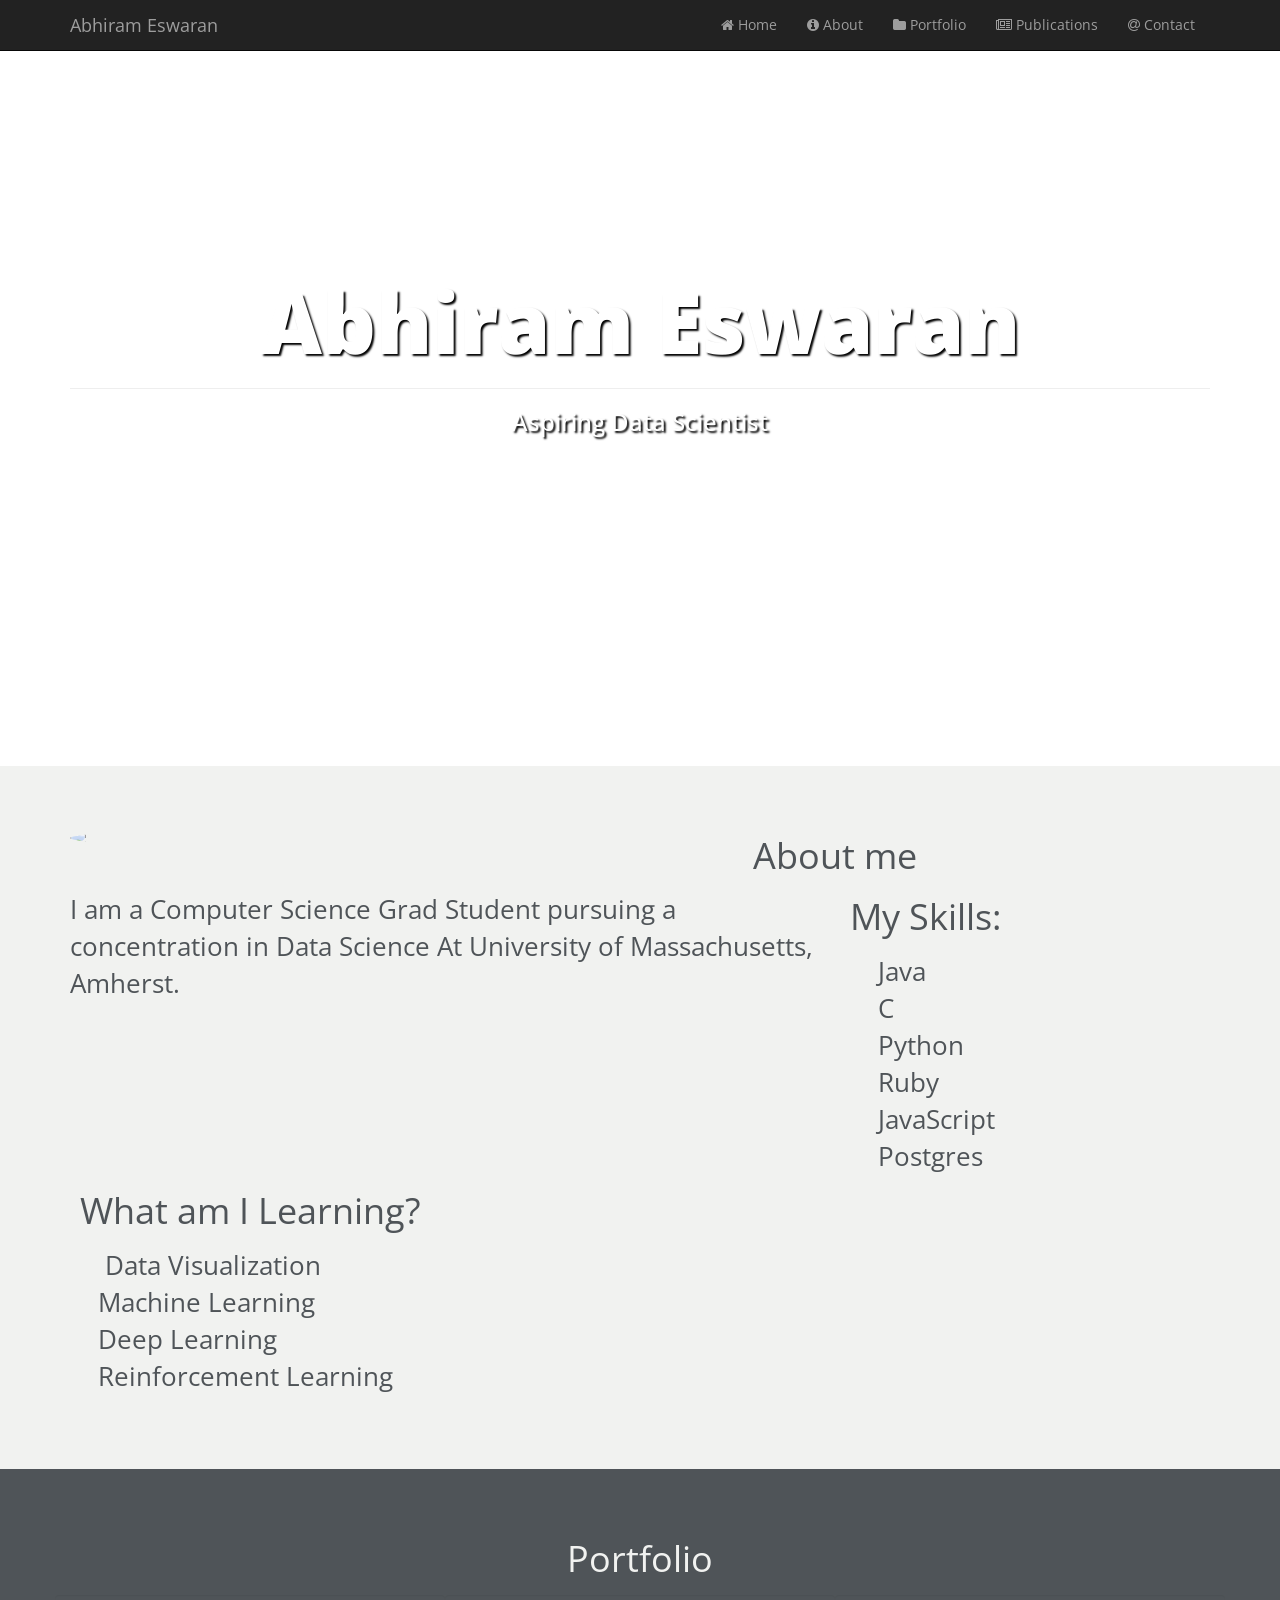
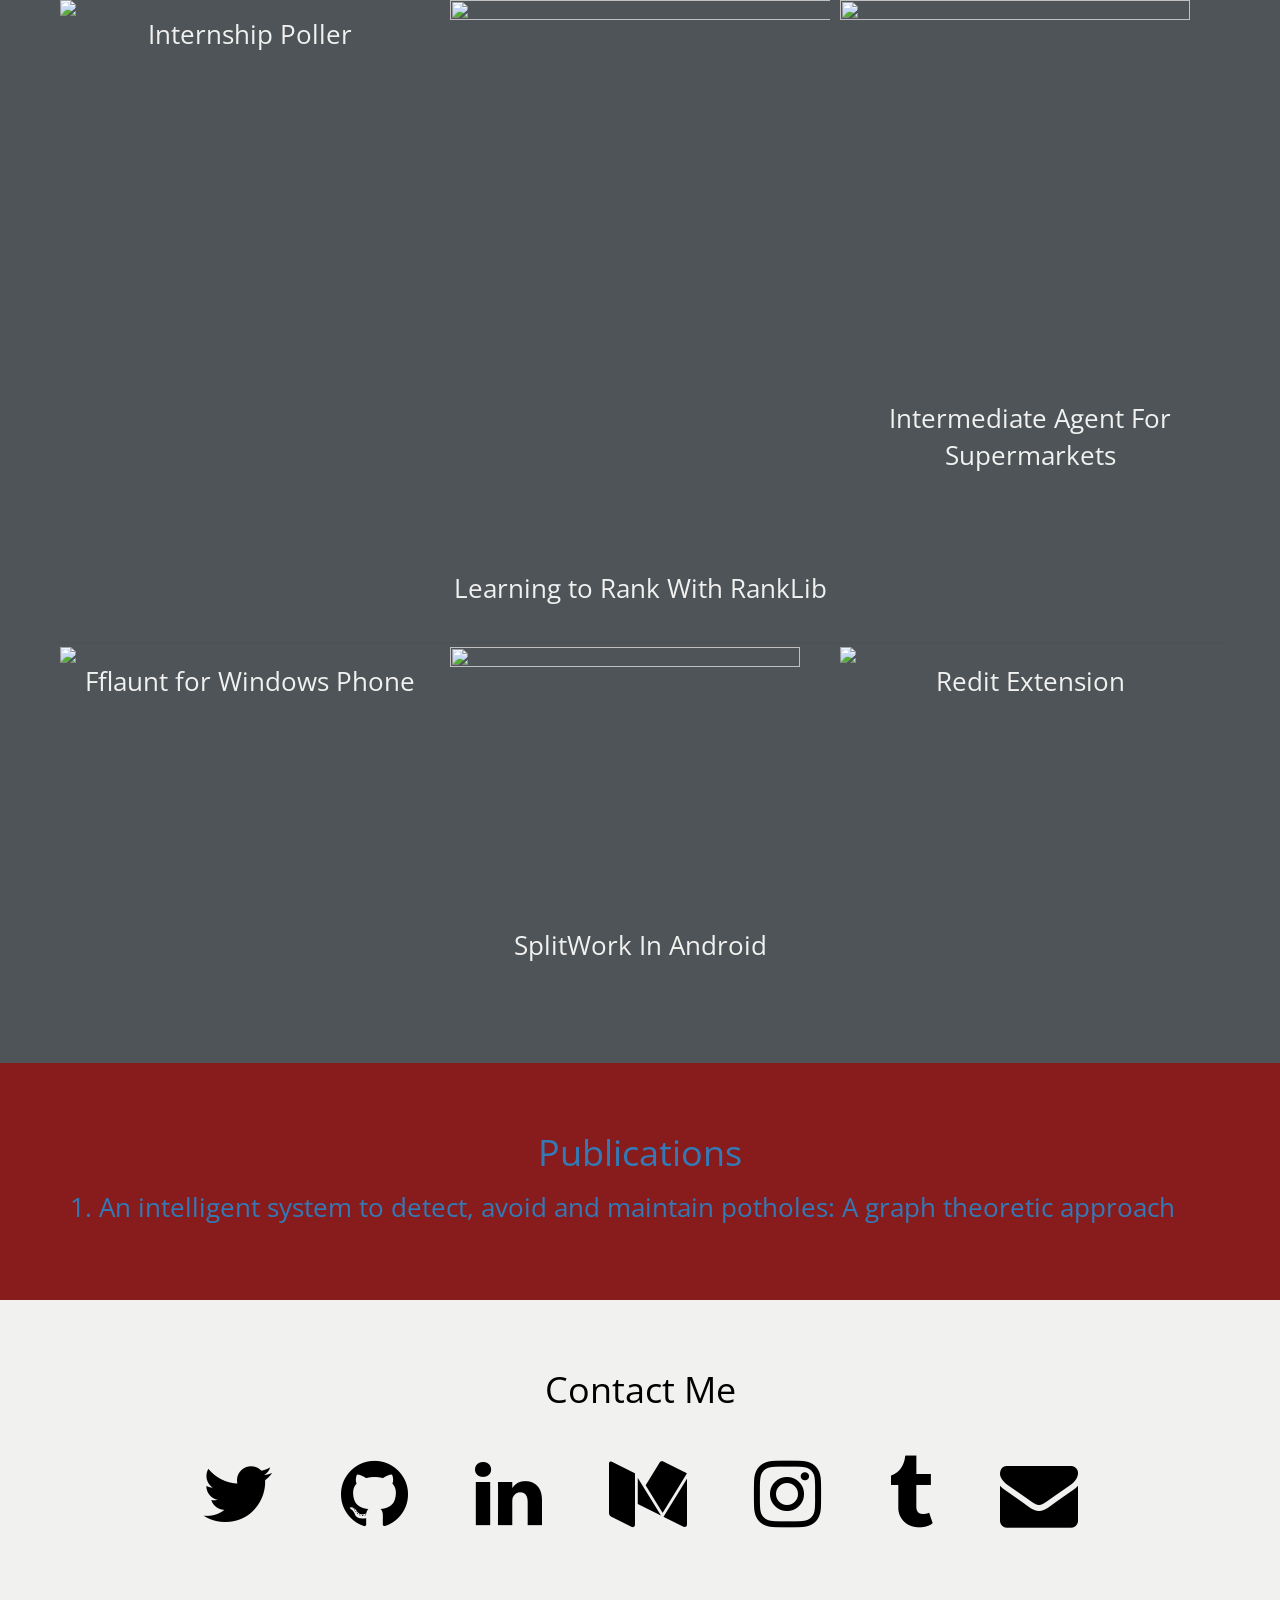
==== index.html @ c7f0a98e "Update index.html" ====
<!DOCTYPE html>
<html >
<head>
  <meta charset="UTF-8">
  <title><i class="fa fa-github"></i>Abhiram Eswaran</title>
  
  
  <link rel='stylesheet prefetch' href='https://maxcdn.bootstrapcdn.com/bootstrap/3.3.5/css/bootstrap.min.css'>

      <link rel="stylesheet" href="css/style.css">

  
</head>

<body>
  <!-- CSS references; Google Fonts & FontAwesome -->
<link rel="stylesheet" type="text/css" href='https://fonts.googleapis.com/css?family=Open+Sans'>
<link rel="stylesheet" href="https://maxcdn.bootstrapcdn.com/font-awesome/4.5.0/css/font-awesome.min.css">
<link rel="stylesheet" href="https://cdn.rawgit.com/konpa/devicon/master/devicon.min.css">

<body>

  <!-- Navigation Bar -->
  <nav class="navbar navbar-inverse navbar-fixed-top" role="navigation">
    <div class="container">
      <!-- Navbar Header -->
      <div class="navbar-header">
        <button type="button" class="navbar-toggle" data-toggle="collapse" data-target="#myNavbar">
          <span class="icon-bar"></span>
          <span class="icon-bar"></span>
          <span class="icon-bar"></span>
        </button>
        <a class="navbar-brand" href="#">Abhiram Eswaran</a>
      </div>
      <!-- END Navbar Header -->
      <!-- List out the nav links, will be toggled if necessary -->
      <div class="collapse navbar-collapse navbar-right" id="myNavbar">
        <ul class="nav navbar-nav">
          <li><a href="#home"><i class="fa fa-home"></i> Home</a></li>
          <li><a href="#about"><i class="fa fa-info-circle"></i> About</a></li>
          <li><a href="#portfolio"><i class="fa fa-folder"></i> Portfolio</a></li>
          <li><a href="#publication"><i class="fa fa-newspaper-o"></i> Publications</a></li>
          <li><a href="#contact"><i class="fa fa-at"></i> Contact</a></li>
        </ul>
      </div>
    </div>
    <!-- END nav links -->
  </nav>
  <!-- END Navigation Bar -->

  <!-- Home -->
  <div class="header-image" id="home">
    <div class="header container">
      <h1>Abhiram Eswaran</h1>
      <hr>
      <h3>Aspiring Data Scientist</h3>
    </div>
  </div>
  <!-- END Home -->


  <!-- About -->
  <div class="info-background" id="about">
    <div class="info container">
      <div class="row">
        <div class="col-md-4 col-xs-8 col-xs-offset-2 col-md-offset-0">
          <img src="https://media.licdn.com/mpr/mpr/shrinknp_400_400/AAEAAQAAAAAAAAcOAAAAJGZmZDVhOWZlLTBhMGMtNDljMC1hNTFmLTFhMGI0YzNlODllMg.jpg" class="img-responsive img-circle">
        </div>
        <div class="col-md-8 col-xs-12">
          <p class="larger-font text-center">About me</p>
        </div>
        <div class="col-md-8 col-xs-12">
          <p>I am a Computer Science Grad Student pursuing a concentration in Data Science At University of Massachusetts, Amherst.</p>
        </div>
        <div class="col-md-4 col-xs-10 col-sm-6 col-xs-offset-1 col-md-offset-0">
          <p class="larger-font text-left">My Skills:</p>
          <p>&nbsp;&nbsp;&nbsp;&nbsp;<i class="devicon-java-plain"></i>Java<br> &nbsp;&nbsp;&nbsp;
              <i class="devicon-c-plain"></i> C<br> &nbsp;&nbsp;&nbsp;
            <i class="devicon-python-plain"></i> Python<br> &nbsp;&nbsp;&nbsp;
            <i class="devicon-ruby-plain"></i> Ruby<br> &nbsp;&nbsp;&nbsp;
            <i class="devicon-javascript-plain"></i> JavaScript<br> &nbsp;&nbsp;&nbsp;
            <i class="devicon-postgresql-plain"></i> Postgres</p>
        </div>
        <div class="col-md-4 col-xs-15 col-sm-6 col-xs-offset-1 col-md-offset-0">
          <p class="larger-font text-center">What am I Learning?</p>
          <p>&nbsp;&nbsp;&nbsp;&nbsp;
            <i></i> Data Visualization<br> &nbsp;&nbsp;&nbsp;
            <i></i> Machine Learning<br> &nbsp;&nbsp;&nbsp;
            <i></i> Deep Learning<br> &nbsp;&nbsp;&nbsp;
            <i></i> Reinforcement Learning</p>
        </div>
      </div>
    </div>
  </div>
  <!-- END About -->


  <!-- Portfolio -->
  <div class="portfolio" id="portfolio">
    <div class="container">
      <p class="larger-font">Portfolio</p>
      <div class="row">
        <a href="https://github.com/AbhiramE/Poller" target="_blank">
          <div class="col-md-4 well smaller-font">
            <img src="http://i.imgur.com/1vtvgUs.jpg" class="img-responsive height="600" width="400""></img>
            <p>Internship Poller</p>
          </div>
        </a>
        <a href="https://github.com/AbhiramE/ProjectLETOR" target="_blank">
          <div class="col-md-4 well smaller-font">
            <img src="http://i.imgur.com/1vtvgUs.jpg" class="img-responsive" height="600" width="400"></img>
            <p>Learning to Rank With RankLib</p>
          </div>
      <a href="https://gist.github.com/AbhiramE/b991ebe4066206c354f7f029fd374543" target="_blank">
          <div class="col-md-4 well smaller-font">
            <img src="http://imgur.com/uqmfuDP.png" class="img-responsive" height="400" width="350"></img>
            <p>Intermediate Agent For Supermarkets</p>
          </div>
        </a>
      </div>
  <a href="https://gist.github.com/AbhiramE/706f2cb693ec37452154c505a6e55aae" target="_blank">
      <div class="row">
        <div class="col-md-4 well smaller-font">
          <img src="http://i.imgur.com/XVGIzr9.png" class="img-responsive"></img>
          <p>Fflaunt for Windows Phone</p>
        </div>
  <a href="https://devpost.com/software/splitwork-zejqvd" target="_blank">
        <div class="col-md-4 well smaller-font">
          <img src="http://i.imgur.com/HoBCXH4.png" class="img-responsive" height="280" width="350"></img>
          <p>SplitWork In Android</p>
        </div>
        <a href="https://github.com/AbhiramE/Reddit-Extension" target="_blank">
        <div class="col-md-4 well smaller-font">
          <img src="http://i.imgur.com/1vtvgUs.jpg" class="img-responsive"></img>
          <p>Redit Extension</p>
        </div>
      </div>
    </div>
  </div>
  <!-- END Portfolio -->

 <!-- Publications -->
  <div class="info-publication" id="publication">
    <div class="info container">
      <div class="row">
          <p class="larger-font text-center">Publications</p>
        </div>
        <div >
          <a href="http://ieeexplore.ieee.org/document/6799066/" target="_blank"><p>1. An intelligent system to detect, avoid and maintain potholes: A graph theoretic approach </p></a>
        </div>
      </div>
    </div>
  </div>

  <!-- Contact -->
  <div class="contact" id="contact">
    <div class="container">
      <p class="larger-font">Contact Me</p>
      <p>
        <a href="https://twitter.com/notsocoolda" target="_blank"><i class="fa fa-twitter fa-3x social-icon"></i></a>
        <a href="https://github.com/AbhiramE" target="_blank"><i class="fa fa-github fa-3x social-icon"></i></a>
        <a href="https://www.linkedin.com/in/abhiramiyer" target="_blank"><i class="fa fa-linkedin fa-3x social-icon"></i></a>
        <a href="https://medium.com/@Abhiram/"  target="_blank"><i class="fa fa-medium fa-3x social-icon"></i></a>
        <a href="https://www.instagram.com/abhiram.iyer/"  target="_blank"><i class="fa fa-instagram fa-3x social-icon"></i></a>
        <a href="https://tenwordsaday.tumblr.com/"  target="_blank"><i class="fa fa-tumblr fa-3x social-icon"></i></a>
        <a href="mailto:abhis3798@gmail.com"><i class="fa fa-envelope fa-3x social-icon"></i></a>
    </div>
  </div>
  <!-- END Contact -->


</body>
  <script src='http://cdnjs.cloudflare.com/ajax/libs/jquery/2.1.3/jquery.min.js'></script>
<script src='http://maxcdn.bootstrapcdn.com/bootstrap/3.3.5/js/bootstrap.min.js'></script>

  
</body>
</html>
---- css/style.css ----
body {
  font-family: Open Sans;
}

h1 {
  font-weight: 800;
  font-size: 6em;
}

p {
  font-size: 26px;
}

.header-image {
  background: url("http://i.imgur.com/SThTcBv.jpg") no-repeat center center fixed;
  background-size: cover;
}

.header {
  padding-top: 20%;
  padding-bottom: 25%;
  color: white;
  text-shadow: 2px 2px 2px black;
  text-align: center;
}

.info-background {
  background-color: #F1F2F0;
  background-size: cover;
}

.info-publication {
  background-color: #881c1c;
  background-size: cover;
}

.info {
  padding-top: 5%;
  padding-bottom: 5%;
  color: #4F5458;
}

.larger-font {
  font-size: 36px;
}

.smaller-font {
  font-size: 16px;
}

.portfolio {
  padding-top: 5%;
  padding-bottom: 5%;
  text-align: center;
  color: #F1F2F0;
  background-color: #4F5458;
  background-size: cover;
}

.well {
  background: transparent;
  border: none;
  padding: 5px;
  color: #F1F2F0;
}

.well:hover {
  background: rgba(255, 255, 255, 0.5);
}

.contact {
  padding-top: 5%;
  padding-bottom: 5%;
  text-align: center;
  background-color: #F1F2F0;
  color: black;
}

.footer {
  padding-top: 1%;
  padding-bottom: 1%;
  text-align: center;
  background-color: black;
  color: white;
}

.social-icon {
  color: black;
  padding: 30px;
}

.fa-twitter:hover {
  color: #0084b4
}

.fa-github:hover {
  color: #313335;
}

.fa-linkedin:hover {
  color: #0077b5;
}

.fa-fire:hover {
  color: gray;
}

.fa-envelope:hover {
  color: #ea4335;
}
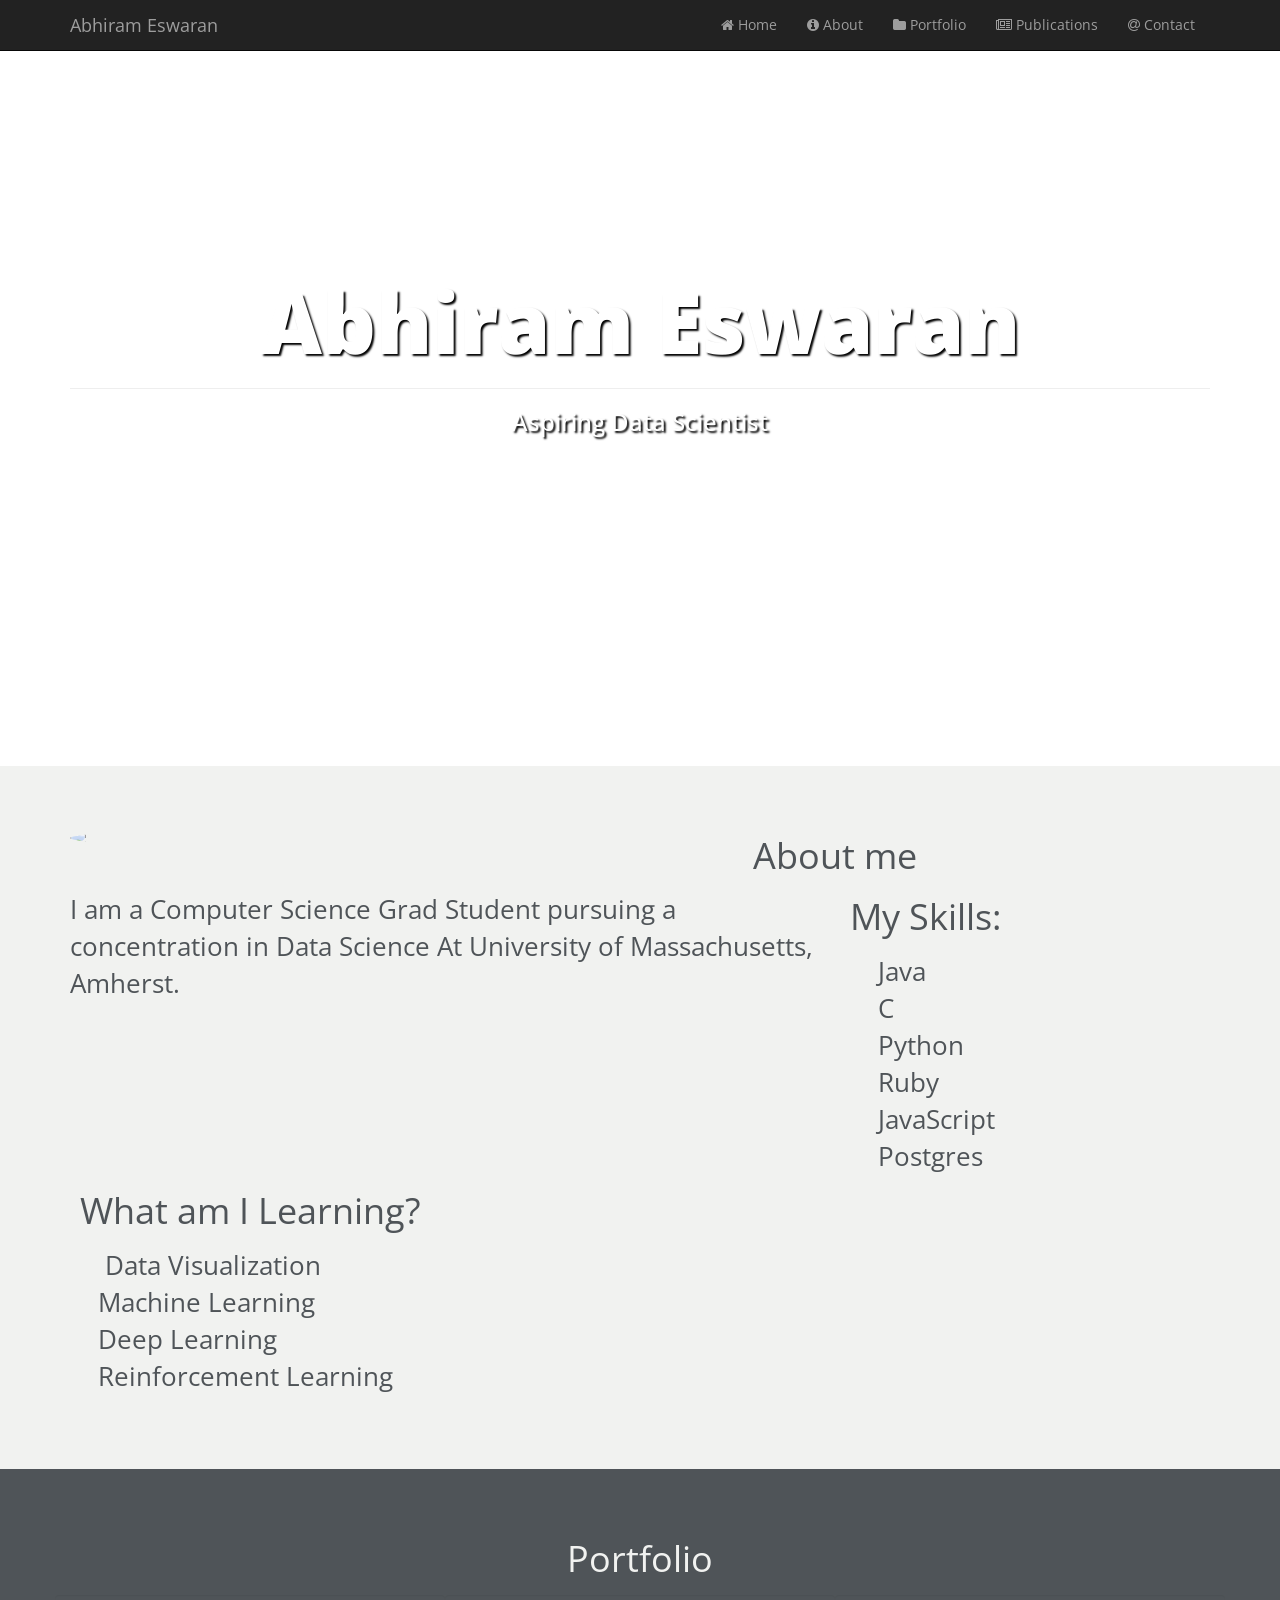
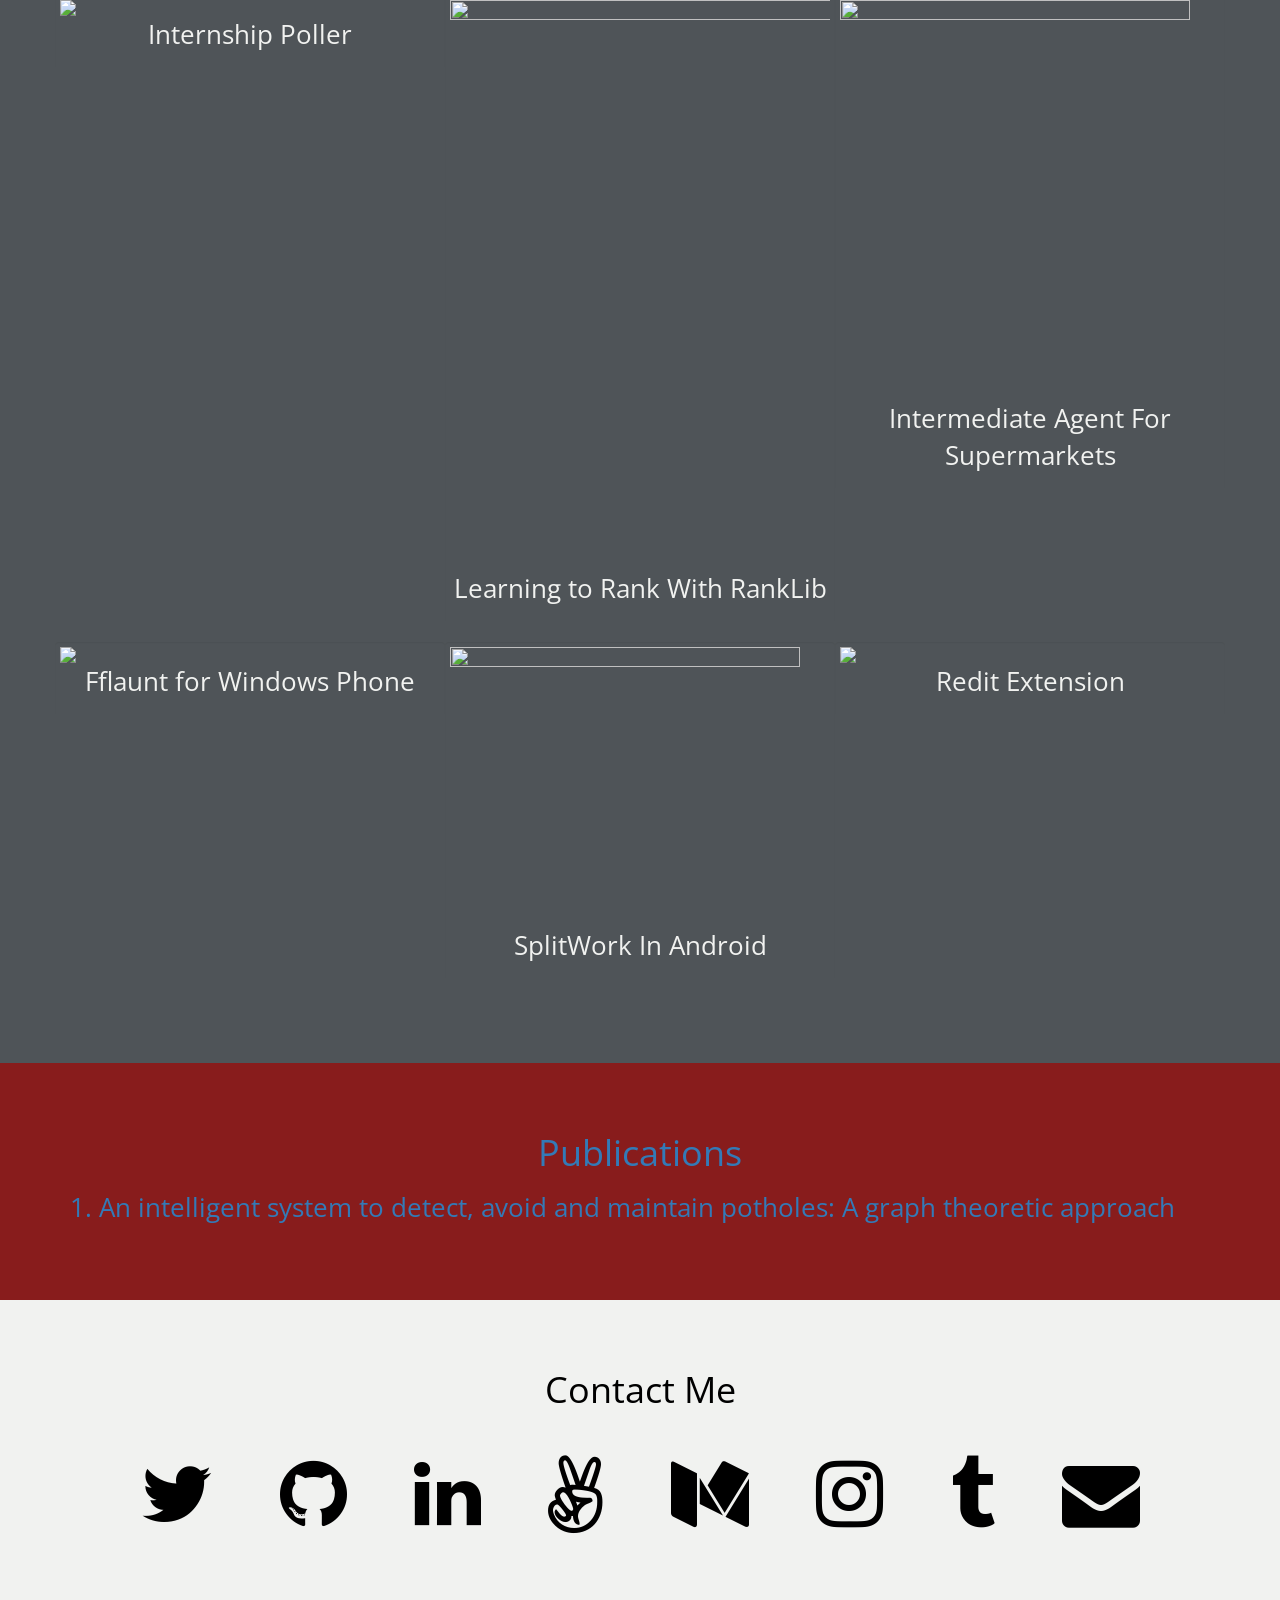
==== commit 317d0070: "Added Angellist to contacts Added Angellist to contacts" ====
--- a/index.html
+++ b/index.html
@@ -2,9 +2,7 @@
 <html >
 <head>
   <meta charset="UTF-8">
-  <title><i class="fa fa-github"></i>Abhiram Eswaran</title>
-  
-  
+  <title>Abhiram Eswaran</title>
   <link rel='stylesheet prefetch' href='https://maxcdn.bootstrapcdn.com/bootstrap/3.3.5/css/bootstrap.min.css'>
 
       <link rel="stylesheet" href="css/style.css">
@@ -160,6 +158,7 @@
         <a href="https://twitter.com/notsocoolda" target="_blank"><i class="fa fa-twitter fa-3x social-icon"></i></a>
         <a href="https://github.com/AbhiramE" target="_blank"><i class="fa fa-github fa-3x social-icon"></i></a>
         <a href="https://www.linkedin.com/in/abhiramiyer" target="_blank"><i class="fa fa-linkedin fa-3x social-icon"></i></a>
+        <a href="https://angel.co/abhiram-e" target="_blank"><i class="fa fa-angellist fa-3x social-icon"></i></a>
         <a href="https://medium.com/@Abhiram/"  target="_blank"><i class="fa fa-medium fa-3x social-icon"></i></a>
         <a href="https://www.instagram.com/abhiram.iyer/"  target="_blank"><i class="fa fa-instagram fa-3x social-icon"></i></a>
         <a href="https://tenwordsaday.tumblr.com/"  target="_blank"><i class="fa fa-tumblr fa-3x social-icon"></i></a>
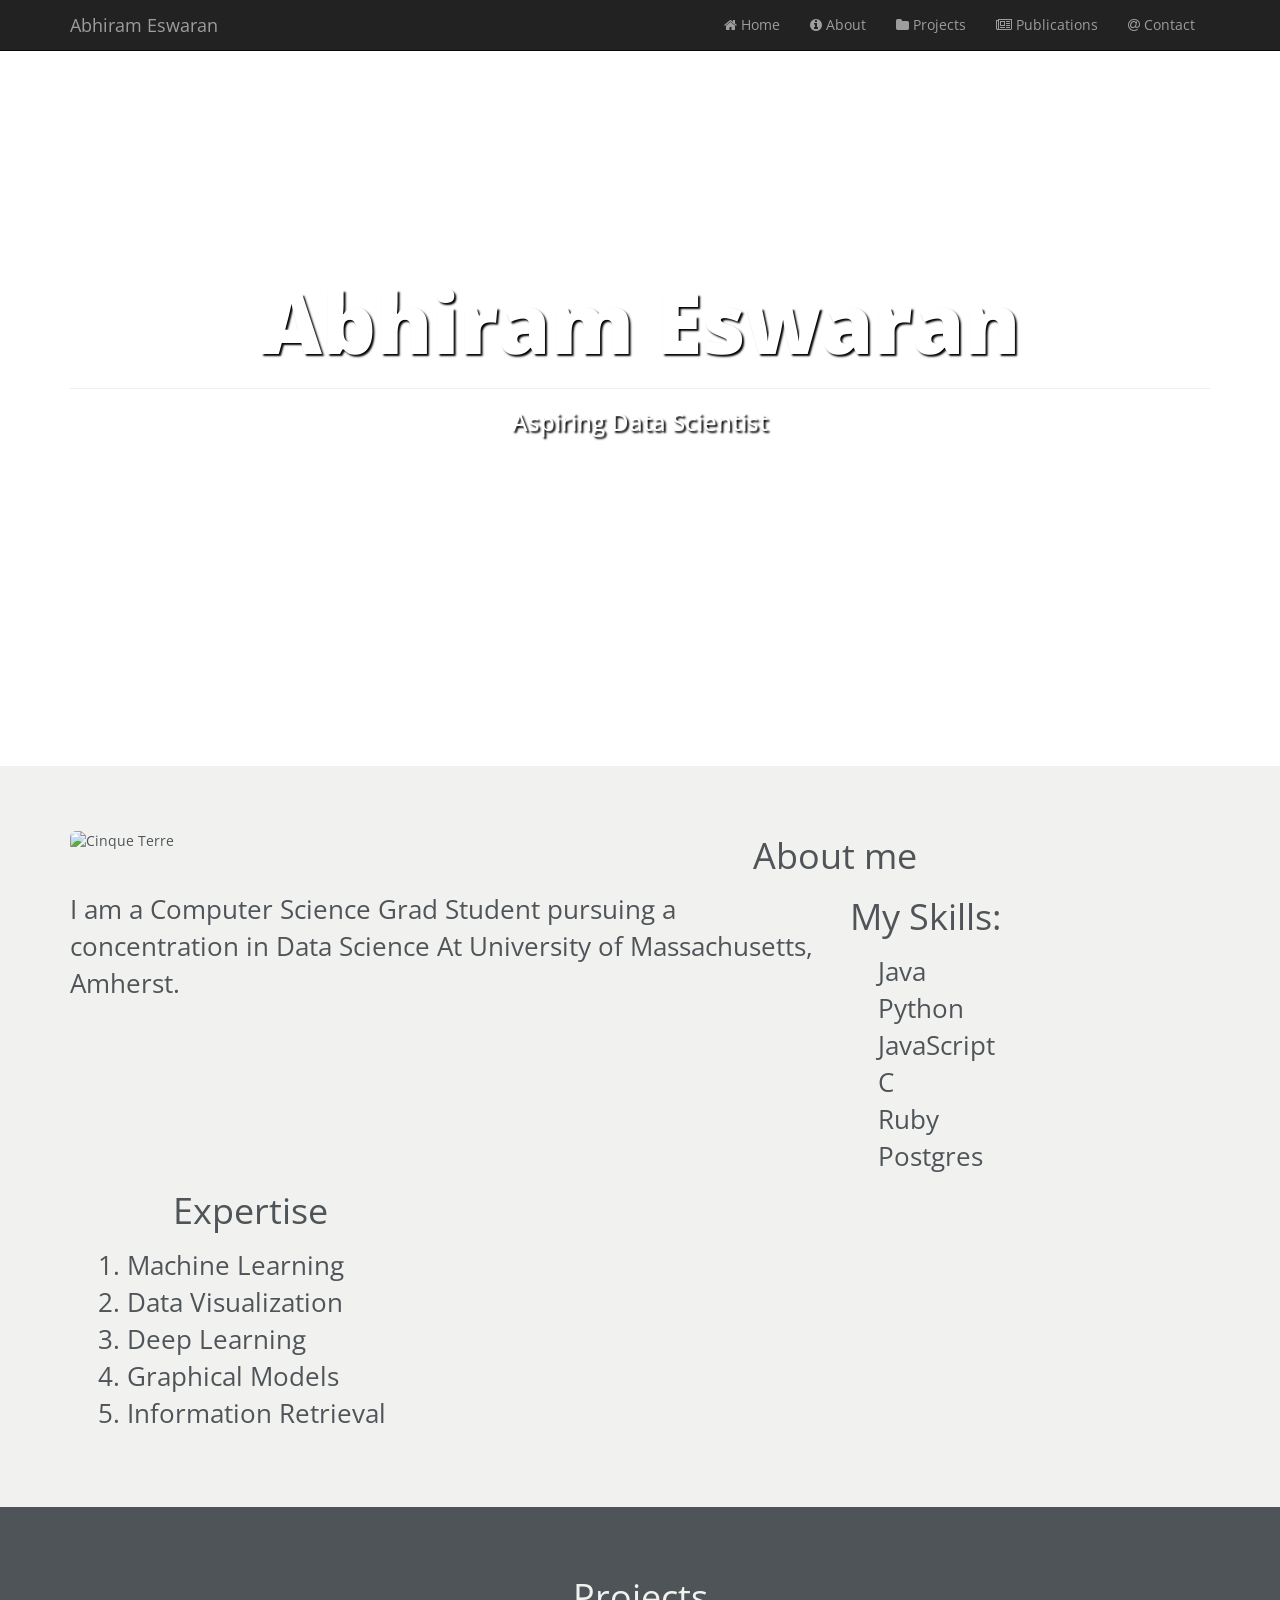
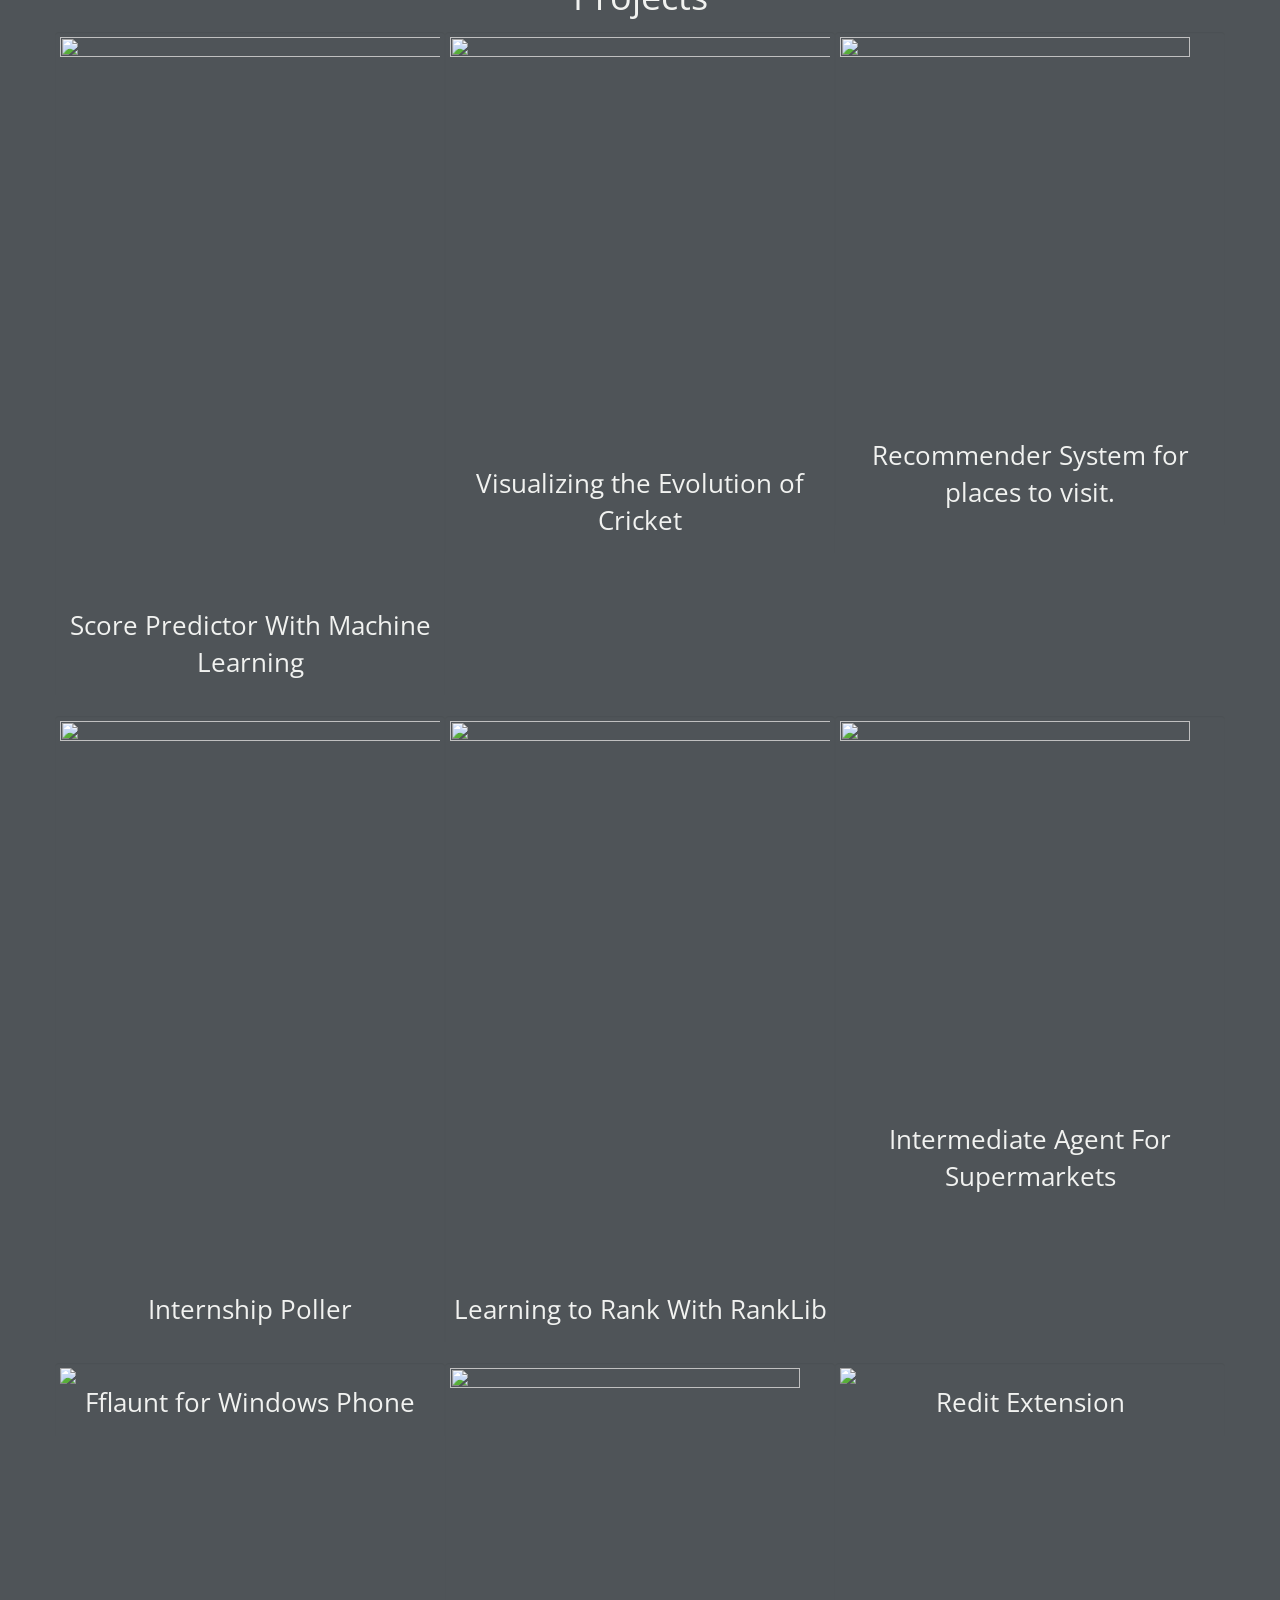
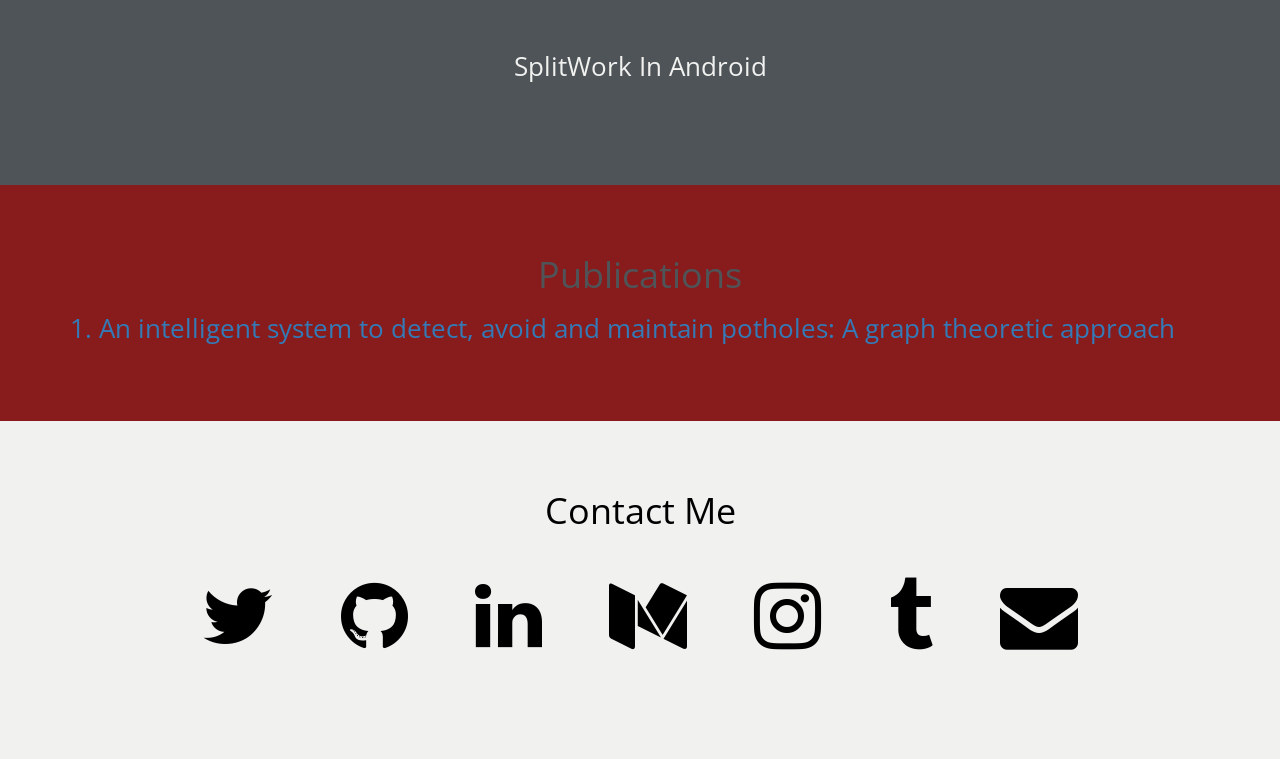
==== commit 9802ed81: "Updated with new projects" ====
--- a/index.html
+++ b/index.html
@@ -1,177 +1,206 @@
 <!DOCTYPE html>
-<html >
+<html>
 <head>
-  <meta charset="UTF-8">
-  <title>Abhiram Eswaran</title>
-  <link rel='stylesheet prefetch' href='https://maxcdn.bootstrapcdn.com/bootstrap/3.3.5/css/bootstrap.min.css'>
-
-      <link rel="stylesheet" href="css/style.css">
-
-  
+    <meta charset="UTF-8">
+    <title>My Projects</title>
+
+
+    <link rel='stylesheet prefetch' href='https://maxcdn.bootstrapcdn.com/bootstrap/3.3.5/css/bootstrap.min.css'>
+
+    <link rel="stylesheet" href="css/style.css">
+
+
 </head>
 
 <body>
-  <!-- CSS references; Google Fonts & FontAwesome -->
+<!-- CSS references; Google Fonts & FontAwesome -->
 <link rel="stylesheet" type="text/css" href='https://fonts.googleapis.com/css?family=Open+Sans'>
 <link rel="stylesheet" href="https://maxcdn.bootstrapcdn.com/font-awesome/4.5.0/css/font-awesome.min.css">
 <link rel="stylesheet" href="https://cdn.rawgit.com/konpa/devicon/master/devicon.min.css">
 
 <body>
 
-  <!-- Navigation Bar -->
-  <nav class="navbar navbar-inverse navbar-fixed-top" role="navigation">
+<!-- Navigation Bar -->
+<nav class="navbar navbar-inverse navbar-fixed-top" role="navigation">
     <div class="container">
-      <!-- Navbar Header -->
-      <div class="navbar-header">
-        <button type="button" class="navbar-toggle" data-toggle="collapse" data-target="#myNavbar">
-          <span class="icon-bar"></span>
-          <span class="icon-bar"></span>
-          <span class="icon-bar"></span>
-        </button>
-        <a class="navbar-brand" href="#">Abhiram Eswaran</a>
-      </div>
-      <!-- END Navbar Header -->
-      <!-- List out the nav links, will be toggled if necessary -->
-      <div class="collapse navbar-collapse navbar-right" id="myNavbar">
-        <ul class="nav navbar-nav">
-          <li><a href="#home"><i class="fa fa-home"></i> Home</a></li>
-          <li><a href="#about"><i class="fa fa-info-circle"></i> About</a></li>
-          <li><a href="#portfolio"><i class="fa fa-folder"></i> Portfolio</a></li>
-          <li><a href="#publication"><i class="fa fa-newspaper-o"></i> Publications</a></li>
-          <li><a href="#contact"><i class="fa fa-at"></i> Contact</a></li>
-        </ul>
-      </div>
+        <!-- Navbar Header -->
+        <div class="navbar-header">
+            <button type="button" class="navbar-toggle" data-toggle="collapse" data-target="#myNavbar">
+                <span class="icon-bar"></span>
+                <span class="icon-bar"></span>
+                <span class="icon-bar"></span>
+            </button>
+            <a class="navbar-brand" href="#">Abhiram Eswaran</a>
+        </div>
+        <!-- END Navbar Header -->
+        <!-- List out the nav links, will be toggled if necessary -->
+        <div class="collapse navbar-collapse navbar-right" id="myNavbar">
+            <ul class="nav navbar-nav">
+                <li><a href="#home"><i class="fa fa-home"></i> Home</a></li>
+                <li><a href="#about"><i class="fa fa-info-circle"></i> About</a></li>
+                <li><a href="#portfolio"><i class="fa fa-folder"></i> Projects</a></li>
+                <li><a href="#publication"><i class="fa fa-newspaper-o"></i> Publications</a></li>
+                <li><a href="#contact"><i class="fa fa-at"></i> Contact</a></li>
+            </ul>
+        </div>
     </div>
     <!-- END nav links -->
-  </nav>
-  <!-- END Navigation Bar -->
-
-  <!-- Home -->
-  <div class="header-image" id="home">
+</nav>
+<!-- END Navigation Bar -->
+
+<!-- Home -->
+<div class="header-image" id="home">
     <div class="header container">
-      <h1>Abhiram Eswaran</h1>
-      <hr>
-      <h3>Aspiring Data Scientist</h3>
-    </div>
-  </div>
-  <!-- END Home -->
-
-
-  <!-- About -->
-  <div class="info-background" id="about">
+        <h1>Abhiram Eswaran</h1>
+        <hr>
+        <h3>Aspiring Data Scientist</h3>
+    </div>
+</div>
+<!-- END Home -->
+
+
+<!-- About -->
+<div class="info-background" id="about">
     <div class="info container">
-      <div class="row">
-        <div class="col-md-4 col-xs-8 col-xs-offset-2 col-md-offset-0">
-          <img src="https://media.licdn.com/mpr/mpr/shrinknp_400_400/AAEAAQAAAAAAAAcOAAAAJGZmZDVhOWZlLTBhMGMtNDljMC1hNTFmLTFhMGI0YzNlODllMg.jpg" class="img-responsive img-circle">
-        </div>
-        <div class="col-md-8 col-xs-12">
-          <p class="larger-font text-center">About me</p>
-        </div>
-        <div class="col-md-8 col-xs-12">
-          <p>I am a Computer Science Grad Student pursuing a concentration in Data Science At University of Massachusetts, Amherst.</p>
-        </div>
-        <div class="col-md-4 col-xs-10 col-sm-6 col-xs-offset-1 col-md-offset-0">
-          <p class="larger-font text-left">My Skills:</p>
-          <p>&nbsp;&nbsp;&nbsp;&nbsp;<i class="devicon-java-plain"></i>Java<br> &nbsp;&nbsp;&nbsp;
-              <i class="devicon-c-plain"></i> C<br> &nbsp;&nbsp;&nbsp;
-            <i class="devicon-python-plain"></i> Python<br> &nbsp;&nbsp;&nbsp;
-            <i class="devicon-ruby-plain"></i> Ruby<br> &nbsp;&nbsp;&nbsp;
-            <i class="devicon-javascript-plain"></i> JavaScript<br> &nbsp;&nbsp;&nbsp;
-            <i class="devicon-postgresql-plain"></i> Postgres</p>
-        </div>
-        <div class="col-md-4 col-xs-15 col-sm-6 col-xs-offset-1 col-md-offset-0">
-          <p class="larger-font text-center">What am I Learning?</p>
-          <p>&nbsp;&nbsp;&nbsp;&nbsp;
-            <i></i> Data Visualization<br> &nbsp;&nbsp;&nbsp;
-            <i></i> Machine Learning<br> &nbsp;&nbsp;&nbsp;
-            <i></i> Deep Learning<br> &nbsp;&nbsp;&nbsp;
-            <i></i> Reinforcement Learning</p>
-        </div>
-      </div>
-    </div>
-  </div>
-  <!-- END About -->
-
-
-  <!-- Portfolio -->
-  <div class="portfolio" id="portfolio">
+        <div class="row">
+            <div class="col-md-4 col-xs-8 col-xs-offset-2 col-md-offset-0">
+                <img src="https://media.licdn.com/mpr/mpr/shrinknp_400_400/AAEAAQAAAAAAAAo6AAAAJGIwNjhhYjliLWVhMDEtNDFkNC1iM2NhLWQ3YTZkYmQ4ZGE0ZA.jpg"
+                     class="img-rounded" alt="Cinque Terre" width="304" height="306">
+            </div>
+            <div class="col-md-8 col-xs-12">
+                <p class="larger-font text-center">About me</p>
+            </div>
+            <div class="col-md-8 col-xs-12">
+                <p>I am a Computer Science Grad Student pursuing a concentration in Data Science At University of
+                    Massachusetts, Amherst.</p>
+            </div>
+            <div class="col-md-4 col-xs-10 col-sm-6 col-xs-offset-1 col-md-offset-0">
+                <p class="larger-font text-left">My Skills:</p>
+                <p>&nbsp;&nbsp;&nbsp;&nbsp;<i class="devicon-java-plain"></i>Java<br> &nbsp;&nbsp;&nbsp;
+                    <i class="devicon-python-plain"></i> Python<br> &nbsp;&nbsp;&nbsp;
+                    <i class="devicon-javascript-plain"></i> JavaScript<br> &nbsp;&nbsp;&nbsp;
+                    <i class="devicon-c-plain"></i> C<br> &nbsp;&nbsp;&nbsp;
+                    <i class="devicon-ruby-plain"></i> Ruby<br> &nbsp;&nbsp;&nbsp;
+                    <i class="devicon-postgresql-plain"></i> Postgres</p>
+            </div>
+            <div class="col-md-4 col-xs-15 col-sm-6 col-xs-offset-1 col-md-offset-0">
+                <p class="larger-font text-center">Expertise</p>
+                <p>&nbsp;&nbsp;&nbsp;
+                    <i></i>1. Machine Learning<br> &nbsp;&nbsp;&nbsp;
+                    <i></i> 2. Data Visualization<br> &nbsp;&nbsp;&nbsp;
+                    <i></i> 3. Deep Learning<br> &nbsp;&nbsp;&nbsp;
+                    <i></i> 4. Graphical Models<br>&nbsp;&nbsp;&nbsp;
+                    <i></i> 5. Information Retrieval</p>
+            </div>
+        </div>
+    </div>
+</div>
+<!-- END About -->
+
+
+<!-- Projects -->
+<div class="portfolio" id="portfolio">
     <div class="container">
-      <p class="larger-font">Portfolio</p>
-      <div class="row">
-        <a href="https://github.com/AbhiramE/Poller" target="_blank">
-          <div class="col-md-4 well smaller-font">
-            <img src="http://i.imgur.com/1vtvgUs.jpg" class="img-responsive height="600" width="400""></img>
-            <p>Internship Poller</p>
-          </div>
-        </a>
-        <a href="https://github.com/AbhiramE/ProjectLETOR" target="_blank">
-          <div class="col-md-4 well smaller-font">
-            <img src="http://i.imgur.com/1vtvgUs.jpg" class="img-responsive" height="600" width="400"></img>
-            <p>Learning to Rank With RankLib</p>
-          </div>
-      <a href="https://gist.github.com/AbhiramE/b991ebe4066206c354f7f029fd374543" target="_blank">
-          <div class="col-md-4 well smaller-font">
-            <img src="http://imgur.com/uqmfuDP.png" class="img-responsive" height="400" width="350"></img>
-            <p>Intermediate Agent For Supermarkets</p>
-          </div>
-        </a>
-      </div>
-  <a href="https://gist.github.com/AbhiramE/706f2cb693ec37452154c505a6e55aae" target="_blank">
-      <div class="row">
-        <div class="col-md-4 well smaller-font">
-          <img src="http://i.imgur.com/XVGIzr9.png" class="img-responsive"></img>
-          <p>Fflaunt for Windows Phone</p>
-        </div>
-  <a href="https://devpost.com/software/splitwork-zejqvd" target="_blank">
-        <div class="col-md-4 well smaller-font">
-          <img src="http://i.imgur.com/HoBCXH4.png" class="img-responsive" height="280" width="350"></img>
-          <p>SplitWork In Android</p>
-        </div>
-        <a href="https://github.com/AbhiramE/Reddit-Extension" target="_blank">
-        <div class="col-md-4 well smaller-font">
-          <img src="http://i.imgur.com/1vtvgUs.jpg" class="img-responsive"></img>
-          <p>Redit Extension</p>
-        </div>
-      </div>
-    </div>
-  </div>
-  <!-- END Portfolio -->
-
- <!-- Publications -->
-  <div class="info-publication" id="publication">
+        <p class="larger-font">Projects</p>
+        <div class="row">
+            <a href="https://github.com/AbhiramE/Score-Predictor" target="_blank">
+                <div class="col-md-4 well smaller-font">
+                    <img src="http://i.imgur.com/1vtvgUs.jpg" class="img-responsive" height="600" width="400"/>
+                    <p>Score Predictor With Machine Learning</p>
+                </div>
+            </a>
+            <a href="http://elnux2.cs.umass.edu:13798/index.html" target="_blank">
+                <div class="col-md-4 well smaller-font">
+                    <img src="https://i.imgur.com/DkbPeKA.png" class="img-responsive" height="450" width="400"/>
+                    <p>Visualizing the Evolution of Cricket</p>
+                </div>
+                <a href="https://github.com/AbhiramE/Timeline" target="_blank">
+                    <div class="col-md-4 well smaller-font">
+                        <img src="http://i.imgur.com/1vtvgUs.jpg" class="img-responsive" height="400" width="350"/>
+                        <p>Recommender System for places to visit.</p>
+                    </div>
+                </a>
+        </div>
+        <div class="row">
+            <a href="https://github.com/AbhiramE/Poller" target="_blank">
+                <div class="col-md-4 well smaller-font">
+                    <img src="http://i.imgur.com/1vtvgUs.jpg" class="img-responsive" height="600" width="400"/>
+                    <p>Internship Poller</p>
+                </div>
+            </a>
+            <a href="https://github.com/AbhiramE/ProjectLETOR" target="_blank">
+                <div class="col-md-4 well smaller-font">
+                    <img src="http://i.imgur.com/1vtvgUs.jpg" class="img-responsive" height="600" width="400"/>
+                    <p>Learning to Rank With RankLib</p>
+                </div>
+                <a href="https://gist.github.com/AbhiramE/b991ebe4066206c354f7f029fd374543" target="_blank">
+                    <div class="col-md-4 well smaller-font">
+                        <img src="http://imgur.com/uqmfuDP.png" class="img-responsive" height="400" width="350"/>
+                        <p>Intermediate Agent For Supermarkets</p>
+                    </div>
+                </a>
+        </div>
+        <div class="row">
+            <a href="https://gist.github.com/AbhiramE/706f2cb693ec37452154c505a6e55aae" target="_blank">
+                <div class="col-md-4 well smaller-font">
+                    <img src="http://i.imgur.com/XVGIzr9.png" class="img-responsive"/>
+                    <p>Fflaunt for Windows Phone</p>
+                </div>
+            </a>
+            <a href="https://devpost.com/software/splitwork-zejqvd" target="_blank">
+                <div class="col-md-4 well smaller-font">
+                    <img src="http://i.imgur.com/HoBCXH4.png" class="img-responsive" height="280" width="350"/>
+                    <p>SplitWork In Android</p>
+                </div>
+            </a>
+            <a href="https://github.com/AbhiramE/Reddit-Extension" target="_blank">
+                <div class="col-md-4 well smaller-font">
+                    <img src="http://i.imgur.com/1vtvgUs.jpg" class="img-responsive"/>
+                    <p>Redit Extension</p>
+                </div>
+            </a>
+        </div>
+    </div>
+</div>
+<!-- END Projects -->
+
+<!-- Publications -->
+<div class="info-publication" id="publication">
     <div class="info container">
-      <div class="row">
-          <p class="larger-font text-center">Publications</p>
-        </div>
-        <div >
-          <a href="http://ieeexplore.ieee.org/document/6799066/" target="_blank"><p>1. An intelligent system to detect, avoid and maintain potholes: A graph theoretic approach </p></a>
-        </div>
-      </div>
-    </div>
-  </div>
-
-  <!-- Contact -->
-  <div class="contact" id="contact">
+        <div class="row">
+            <p class="larger-font text-center">Publications</p>
+        </div>
+        <div>
+            <a href="http://ieeexplore.ieee.org/document/6799066/" target="_blank"><p>1. An intelligent system to
+                detect, avoid and maintain potholes: A graph theoretic approach </p></a>
+        </div>
+    </div>
+</div>
+</div>
+
+<!-- Contact -->
+<div class="contact" id="contact">
     <div class="container">
-      <p class="larger-font">Contact Me</p>
-      <p>
-        <a href="https://twitter.com/notsocoolda" target="_blank"><i class="fa fa-twitter fa-3x social-icon"></i></a>
-        <a href="https://github.com/AbhiramE" target="_blank"><i class="fa fa-github fa-3x social-icon"></i></a>
-        <a href="https://www.linkedin.com/in/abhiramiyer" target="_blank"><i class="fa fa-linkedin fa-3x social-icon"></i></a>
-        <a href="https://angel.co/abhiram-e" target="_blank"><i class="fa fa-angellist fa-3x social-icon"></i></a>
-        <a href="https://medium.com/@Abhiram/"  target="_blank"><i class="fa fa-medium fa-3x social-icon"></i></a>
-        <a href="https://www.instagram.com/abhiram.iyer/"  target="_blank"><i class="fa fa-instagram fa-3x social-icon"></i></a>
-        <a href="https://tenwordsaday.tumblr.com/"  target="_blank"><i class="fa fa-tumblr fa-3x social-icon"></i></a>
-        <a href="mailto:abhis3798@gmail.com"><i class="fa fa-envelope fa-3x social-icon"></i></a>
-    </div>
-  </div>
-  <!-- END Contact -->
+        <p class="larger-font">Contact Me</p>
+        <p>
+            <a href="https://twitter.com/notsocoolda" target="_blank"><i
+                    class="fa fa-twitter fa-3x social-icon"></i></a>
+            <a href="https://github.com/AbhiramE" target="_blank"><i class="fa fa-github fa-3x social-icon"></i></a>
+            <a href="https://www.linkedin.com/in/abhiramiyer" target="_blank"><i
+                    class="fa fa-linkedin fa-3x social-icon"></i></a>
+            <a href="https://medium.com/@Abhiram/" target="_blank"><i class="fa fa-medium fa-3x social-icon"></i></a>
+            <a href="https://www.instagram.com/abhiram.iyer/" target="_blank"><i
+                    class="fa fa-instagram fa-3x social-icon"></i></a>
+            <a href="https://tenwordsaday.tumblr.com/" target="_blank"><i
+                    class="fa fa-tumblr fa-3x social-icon"></i></a>
+            <a href="mailto:abhis3798@gmail.com"><i class="fa fa-envelope fa-3x social-icon"></i></a>
+    </div>
+</div>
+<!-- END Contact -->
 
 
 </body>
-  <script src='http://cdnjs.cloudflare.com/ajax/libs/jquery/2.1.3/jquery.min.js'></script>
+<script src='http://cdnjs.cloudflare.com/ajax/libs/jquery/2.1.3/jquery.min.js'></script>
 <script src='http://maxcdn.bootstrapcdn.com/bootstrap/3.3.5/js/bootstrap.min.js'></script>
-
-  
 </body>
 </html>
--- a/css/style.css
+++ b/css/style.css
@@ -101,8 +101,20 @@
   color: #0077b5;
 }
 
+.fa-instagram:hover {
+  color: deeppink;
+}
+
+.fa-medium:hover {
+  color: green;
+}
+
+.fa-tumblr:hover{
+  color: darkblue;
+}
+
 .fa-fire:hover {
-  color: gray;
+  color: darkred;
 }
 
 .fa-envelope:hover {
